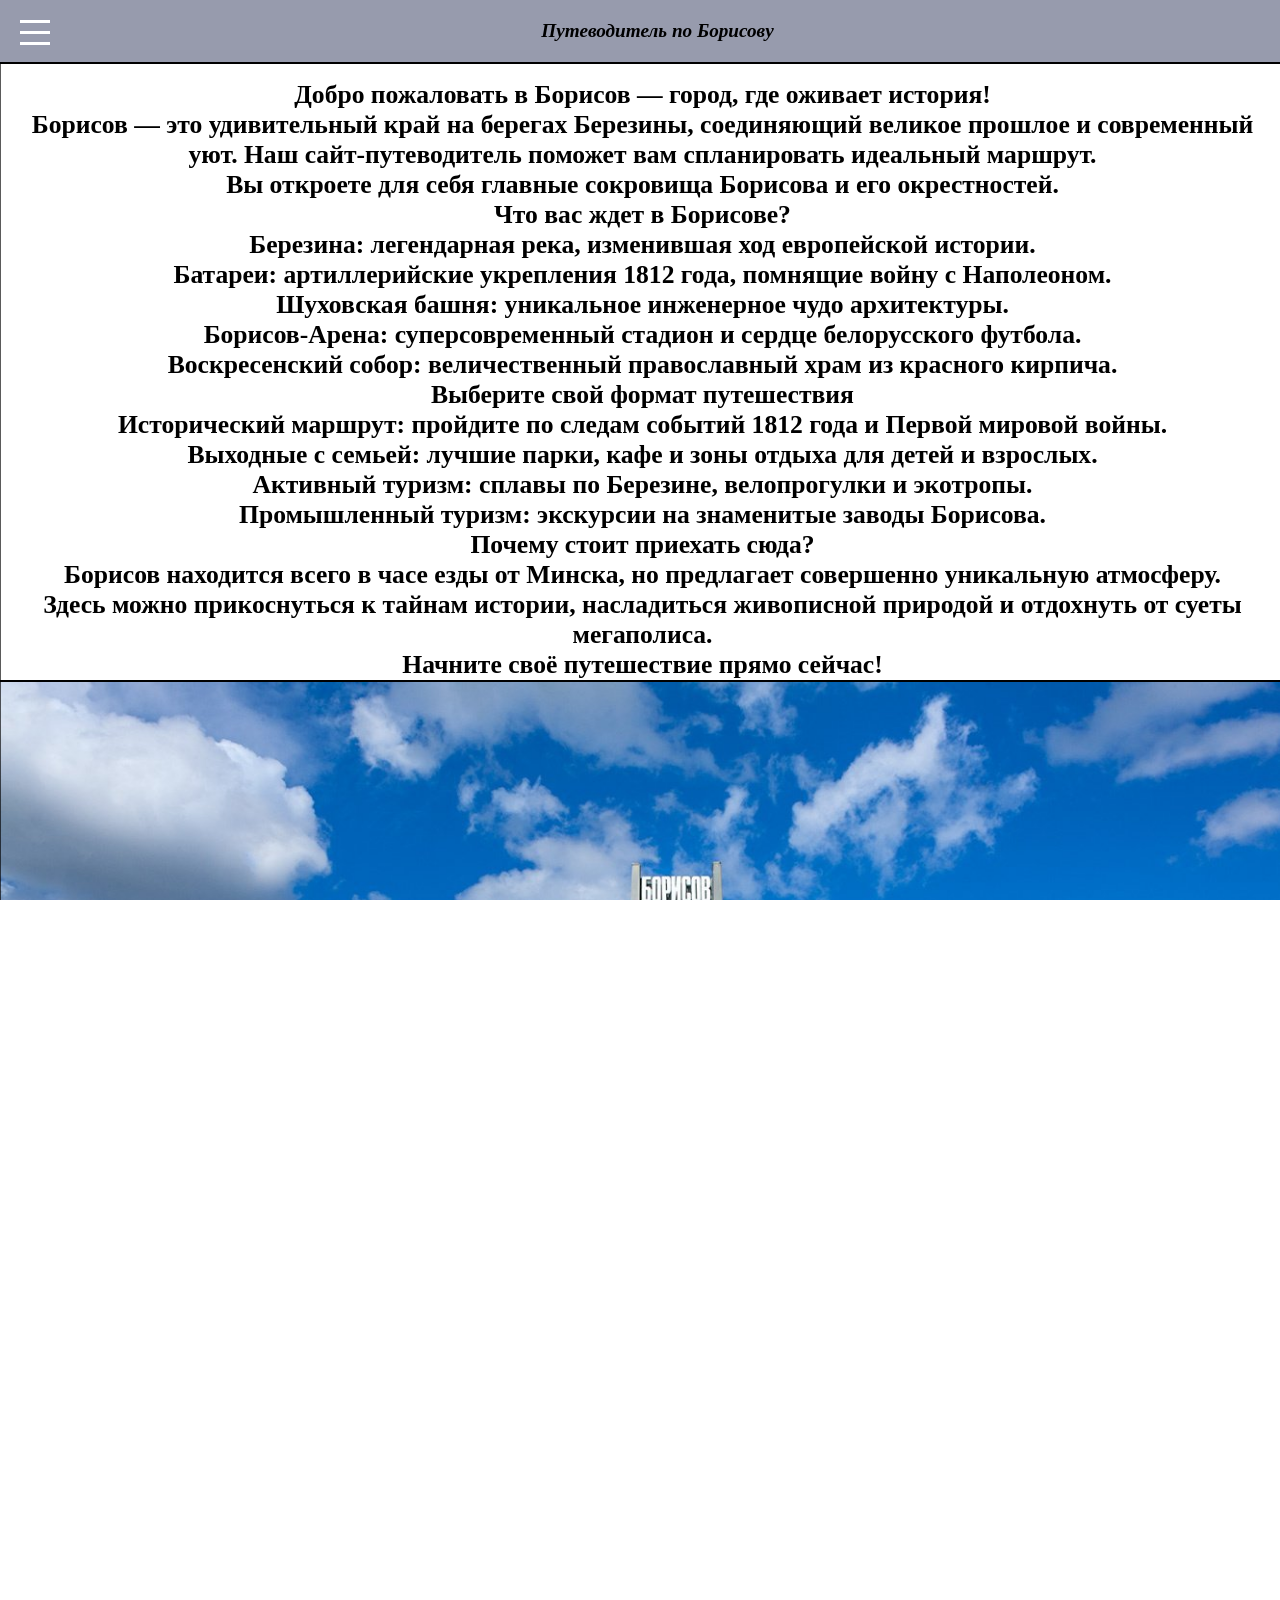
==== index.html @ bc461f6e "добавление достоприме-чательностей" ====
<!DOCTYPE html>
 <html lang="ru">
        <head>
            <meta charset="UTF-8">
            <meta name="viewport" content="width=device-width, initial-scale=1.0">
            <title>Гид по Борисову</title>
            <link rel="shortcut icon" href="img/main_warp/favicon.png" type="image/x-icon">
            <link rel="stylesheet" href="css/css main/header.css">
            <link rel="stylesheet" href="css/main.css">
            <link rel="stylesheet" href="css/css main/footer.css">
            <link rel="stylesheet" href="css/css main/aside.css">
            <link rel="stylesheet" href="css/style.css">
        </head>
        <body>
            
            <div class="content">

                <header>
                    <h2>Путеводитель по Борисову</h2>
                </header>
                <input type="checkbox" id="burger-toggle" class="burger-toggle">
                <label for="burger-toggle" class="burger-btn">
                    <span></span>
                </label>

            <aside id="aside">     
                <img id="aside_img" src="img/main/L_height.webp" alt="" > 

                <ul id="aside_ul" style="color: white;">    
                    <li><a href="index.html">Главная страница</a></li>
                    <li><a href="html/main.html">Основная информация</a></li>
                    <li><a href="html/cafe.html">Общественные пространства</a></li>
                    <li><a href="html/attractions.html">Достопримечательности</a></li>
                    <li><a href="html/educational.html">Учебные заведения</a></li>
                    <li><a href="html/map.html">Карта города</a></li>
                    <li><a href="html/fabric.html">Производства</a></li>
                    <li><a href="html/another.html">Прочее</a></li>
                </ul>
            </aside>

            <main id="main" class="main-content">
                <p id="tetx_main">Добро пожаловать в Борисов — город, где оживает история! 
                Борисов — это удивительный край на берегах Березины, соединяющий великое прошлое и современный уют. Наш сайт-путеводитель поможет вам спланировать идеальный маршрут. 
                Вы откроете для себя главные сокровища Борисова и его окрестностей.
                Что вас ждет в Борисове?
                Березина: легендарная река, изменившая ход европейской истории.
                Батареи: артиллерийские укрепления 1812 года, помнящие войну с Наполеоном.
                Шуховская башня: уникальное инженерное чудо архитектуры.
                Борисов-Арена: суперсовременный стадион и сердце белорусского футбола.
                Воскресенский собор: величественный православный храм из красного кирпича. 
                Выберите свой формат путешествия
                Исторический маршрут: пройдите по следам событий 1812 года и Первой мировой войны.
                Выходные с семьей: лучшие парки, кафе и зоны отдыха для детей и взрослых.
                Активный туризм: сплавы по Березине, велопрогулки и экотропы.
                Промышленный туризм: экскурсии на знаменитые заводы Борисова. 
                Почему стоит приехать сюда?
                Борисов находится всего в часе езды от Минска, но предлагает совершенно уникальную атмосферу. 
                Здесь можно прикоснуться к тайнам истории, насладиться живописной природой и отдохнуть от суеты мегаполиса.
                Начните своё путешествие прямо сейчас! 
                </p>
                <img class="img_main" src="img/main/xvcg3f1hgyc22w38g7cdtgg3aq113fbf.jpg" alt="ВЪезд в Борисов">
                <img class="img_main" src="img/main/caption.jpg" alt="Воскресенский собор Борисова">
                <img class="img_main" src="img/main/5f184b647d2b8-borisov1500.jpg" alt="Борисов-Арена">
            
            </main>
            
            
            <footer>
                <h3>Это мой первый сайт. Надеюсь вам понравилось😊</h3>

                <ul id="footer_ul">
                    <li><a href="https://t.me/guideBorisov" target="_blank">Мой Telegram</a></li>
                </ul>

            </footer>
            </div>
        </body> 
 </html>
---- css/css main/header.css ----
/* шапка основа */
header {
    position: fixed;
    top: 0;
    left: 0;
    z-index: 100;
    width: 100%;
    height: auto;
    padding: 20px 0;

    background: #979bad;
    border-bottom: 2px solid #000;
    white-space: nowrap;
}

header:not(#header_ul) {
    text-align: center;
}

/* Шрифт */
header {   
    font-size: 1.2em;
    font-style: oblique;
    color: #000 ;
}
---- css/main.css ----
#main {
    margin-top: 40px;
}

#main img {   
    border-top: 2px solid #000;
}

/* text */
#tetx_main {
    background: #fff;
    font-size: 1.6em;
    text-align: center;
    font-weight: bold;
    white-space: pre-line;
}


/* img */
.img_main {
    display: block;
    height: auto;
    width: 100%;
    max-width: 90vw;
}
---- css/css main/footer.css ----
/* footer основа */
footer {
    display: flex;
    flex-direction: column;
    width: 100%;
    min-height: auto;
    background: #979bad;
    border-top: 2px solid #000;

    position: relative;
    z-index: 1001;

    margin-top: auto;
}

footer h3{
    font-family: Garamond;
    text-align: center;
    padding-top: 35px;
    padding-left: 15px;
    padding-right: 15px;
}   

/* шапка доп.текст */
#footer_ul {
    list-style: none;
    display: block;
    margin-top: 20px;
    padding-bottom: 50px;
    text-align: center;
}

/* Шрифт */
footer {   
    font-size: 1.2em;
    font-style: oblique;
}

/* элементы под текста */
#footer_ul li {
    display: inline-block;
    background: #979bad;
    padding: 0 20px;
    cursor: pointer;  
    font-size: 1.6em;
}

#footer_ul a {
    transition: color 0.3s ease-in-out; 
}

#footer_ul a:hover {
    color: #fff;
}
---- css/css main/aside.css ----
/* основа бок */
#aside {
    border-right: 2px solid #000;
    position: fixed;
    width: 15vw;   
    top: 0; 
    left: 0;
    min-height: 100vh;     
    height: 100vh; 
    
    transition: transform 0.4s ease-in-out;
    z-index: 5;
    background: #000;

    display: flex;
    flex-direction: column;
}

/* текст бок */
#aside_ul {
    font-size: 1.8em;
    color: #fff;    
    list-style-type: none;
    text-align: center;
    overflow-wrap: break-word;

    font-style: oblique;
    position: relative; 
    z-index: 2;

    text-shadow: 1px 1px 4px rgba(0, 0, 0, 0.8); 
    margin-top: 120px;
    width: 100%;
}

#aside_ul li:not(:first-of-type){
    padding: 0;
    margin-top: 40px ;
}

/*  */
#aside_img {
    position: absolute; 
    top: 0;
    left: 0;
    width: 100%;
    height: 100%;       
    object-fit: cover; 
    z-index: 1;          
    filter: brightness(0.4); 
    pointer-events: none;
}

#aside_ul a {
    color: #fff;
    transition: color 0.3s ease-in-out; 
}

#aside_ul a:hover {
    color: #b3b3b3; 
} 

/*  */
.burger-btn,
#burger-toggle {
    display: none;
}

@media (max-width: 1558px) {

   .main-content {
        padding-left: 0 !important; 
        width: 100%;
        transition: transform 0.4s ease-in-out; 
    }
  
    .img_main {
        min-width: 100%;
        padding-left: 0;
    }

    .burger-btn {
        display: block;
        position: fixed;
        top: 20px;
        left: 20px;
        height: 25px;
        width: 30px;
        cursor: pointer;
        z-index: 102; 
    }

    .burger-btn::after, 
    .burger-btn::before, 
    .burger-btn span {
        position: absolute;
        width: 100%;
        height: 3px;
        background-color: #fff;
        transition: transform 0.3s ease, top 0.3s ease, opacity 0.2s ease;
    }

    .burger-btn::after {content: '';top: 0;}
    .burger-btn span {top: 11px;}
    .burger-btn::before {content: '';top: 22px; }

    #aside {
        width: 42vw; 
        max-width: 85vw;
        transform: translateX(-100%); 
        overflow-y: scroll;
    }

    #aside_ul li:not(:first-of-type) {
        margin-top: 40px; 
    }


    header h2 {
        font-size: 1em;
        margin-left: 35px;
    }

    #aside_ul {
        font-size: 1.4em; 
    }

    #burger-toggle:checked ~ #aside {
        transform: translateX(0);
    }

    #burger-toggle:checked ~ .burger-btn::after {
        top: 11px;
        transform: rotate(45deg);
        background-color: #fff; 
    }

    #burger-toggle:checked ~ .burger-btn span {
        opacity: 0;
        transform: scale(0); 
    }

    #burger-toggle:checked ~ .burger-btn::before {
        top: 11px;
        transform: rotate(-45deg); 
        background-color: #fff;
    }


     @media (max-width: 330px) {
        #burger-toggle:checked ~ .content {
            transform: translateX(85vw); 
        }
    }
}
---- css/style.css ----
:root {
    --main_border: 2px solid #000;
}

* {
    margin: 0;
    padding: 0;
    box-sizing: border-box;
}

html, body {
    width: 100%;
    height: 100%; 
    font-family: Garamond, serif;
    color: #000;
    overflow-y: auto;
    overflow-x: clip;
}

p {
    font-weight: bold;
    margin-left: 5px;
}

a:link, a:visited {
    color: #000;
    text-decoration: none;
}

a:hover {
    color: #b3b3b3; 
    transition: color 0.3s ease-in-out; 
}

.content {
    margin-top: 40px;     
    height: calc(100vh - 40px); 
    display: flex;
}

.content {
    flex-direction: column;
}

.main-content {
    width: 100%;
    flex: 1;
    padding-left: 15vw; 
    background: #fff;
    transition: transform 0.4s ease-in-out;
}
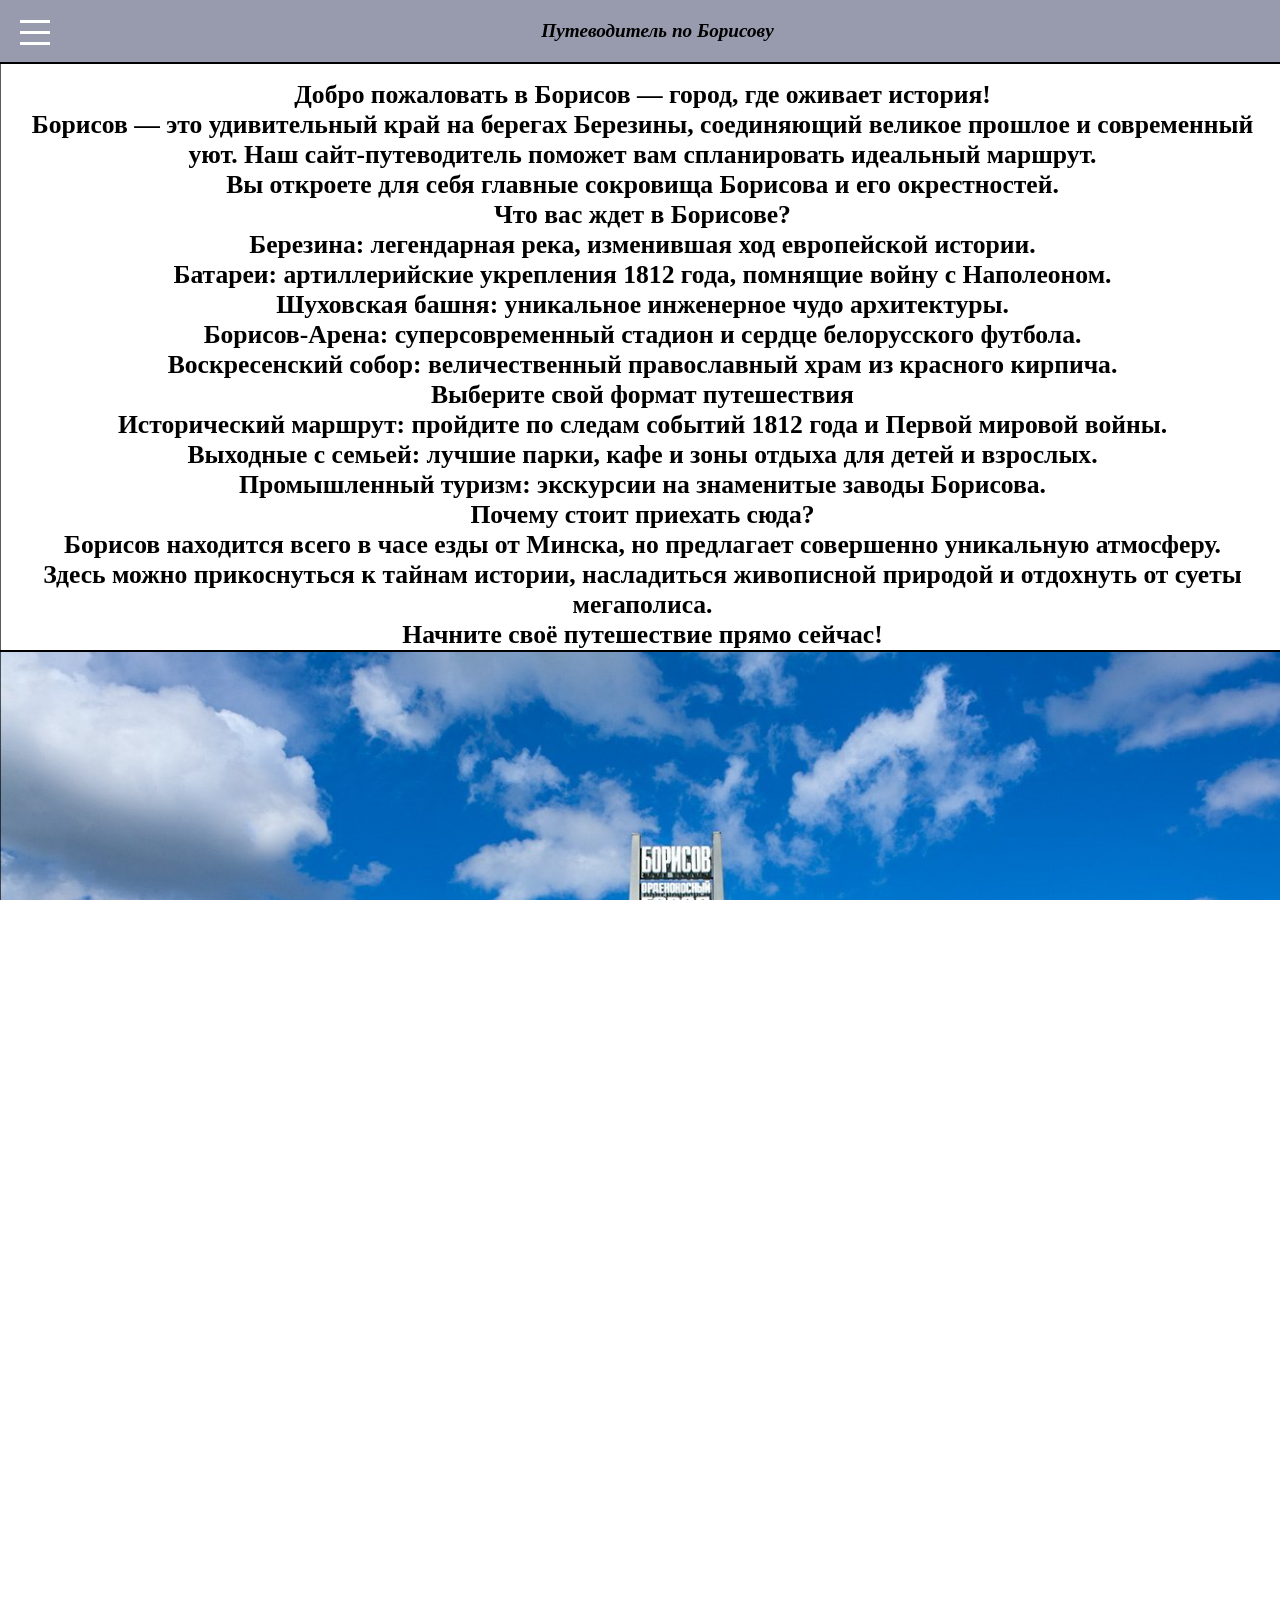
==== commit 32503dc4: "0.2 beta pre-release 1" ====
--- a/index.html
+++ b/index.html
@@ -22,7 +22,7 @@
                 <label for="burger-toggle" class="burger-btn">
                     <span></span>
                 </label>
-
+                <!-- боковая сторона -->
             <aside id="aside">     
                 <img id="aside_img" src="img/main/L_height.webp" alt="" > 
 
@@ -38,6 +38,7 @@
                 </ul>
             </aside>
 
+            <!-- основная часть -->
             <main id="main" class="main-content">
                 <p id="tetx_main">Добро пожаловать в Борисов — город, где оживает история! 
                 Борисов — это удивительный край на берегах Березины, соединяющий великое прошлое и современный уют. Наш сайт-путеводитель поможет вам спланировать идеальный маршрут. 
@@ -51,7 +52,6 @@
                 Выберите свой формат путешествия
                 Исторический маршрут: пройдите по следам событий 1812 года и Первой мировой войны.
                 Выходные с семьей: лучшие парки, кафе и зоны отдыха для детей и взрослых.
-                Активный туризм: сплавы по Березине, велопрогулки и экотропы.
                 Промышленный туризм: экскурсии на знаменитые заводы Борисова. 
                 Почему стоит приехать сюда?
                 Борисов находится всего в часе езды от Минска, но предлагает совершенно уникальную атмосферу. 
@@ -64,7 +64,7 @@
             
             </main>
             
-            
+            <!-- футер -->
             <footer>
                 <h3>Это мой первый сайт. Надеюсь вам понравилось😊</h3>
 
--- a/css/css main/aside.css
+++ b/css/css main/aside.css
@@ -38,7 +38,7 @@
     margin-top: 40px ;
 }
 
-/*  */
+/* боковые изображение */
 #aside_img {
     position: absolute; 
     top: 0;
@@ -51,6 +51,7 @@
     pointer-events: none;
 }
 
+/* текст бок */
 #aside_ul a {
     color: #fff;
     transition: color 0.3s ease-in-out; 
@@ -60,7 +61,7 @@
     color: #b3b3b3; 
 } 
 
-/*  */
+/* бургер меню */
 .burger-btn,
 #burger-toggle {
     display: none;
--- a/css/style.css
+++ b/css/style.css
@@ -1,3 +1,4 @@
+/* основные настройки проекта */
 :root {
     --main_border: 2px solid #000;
 }
